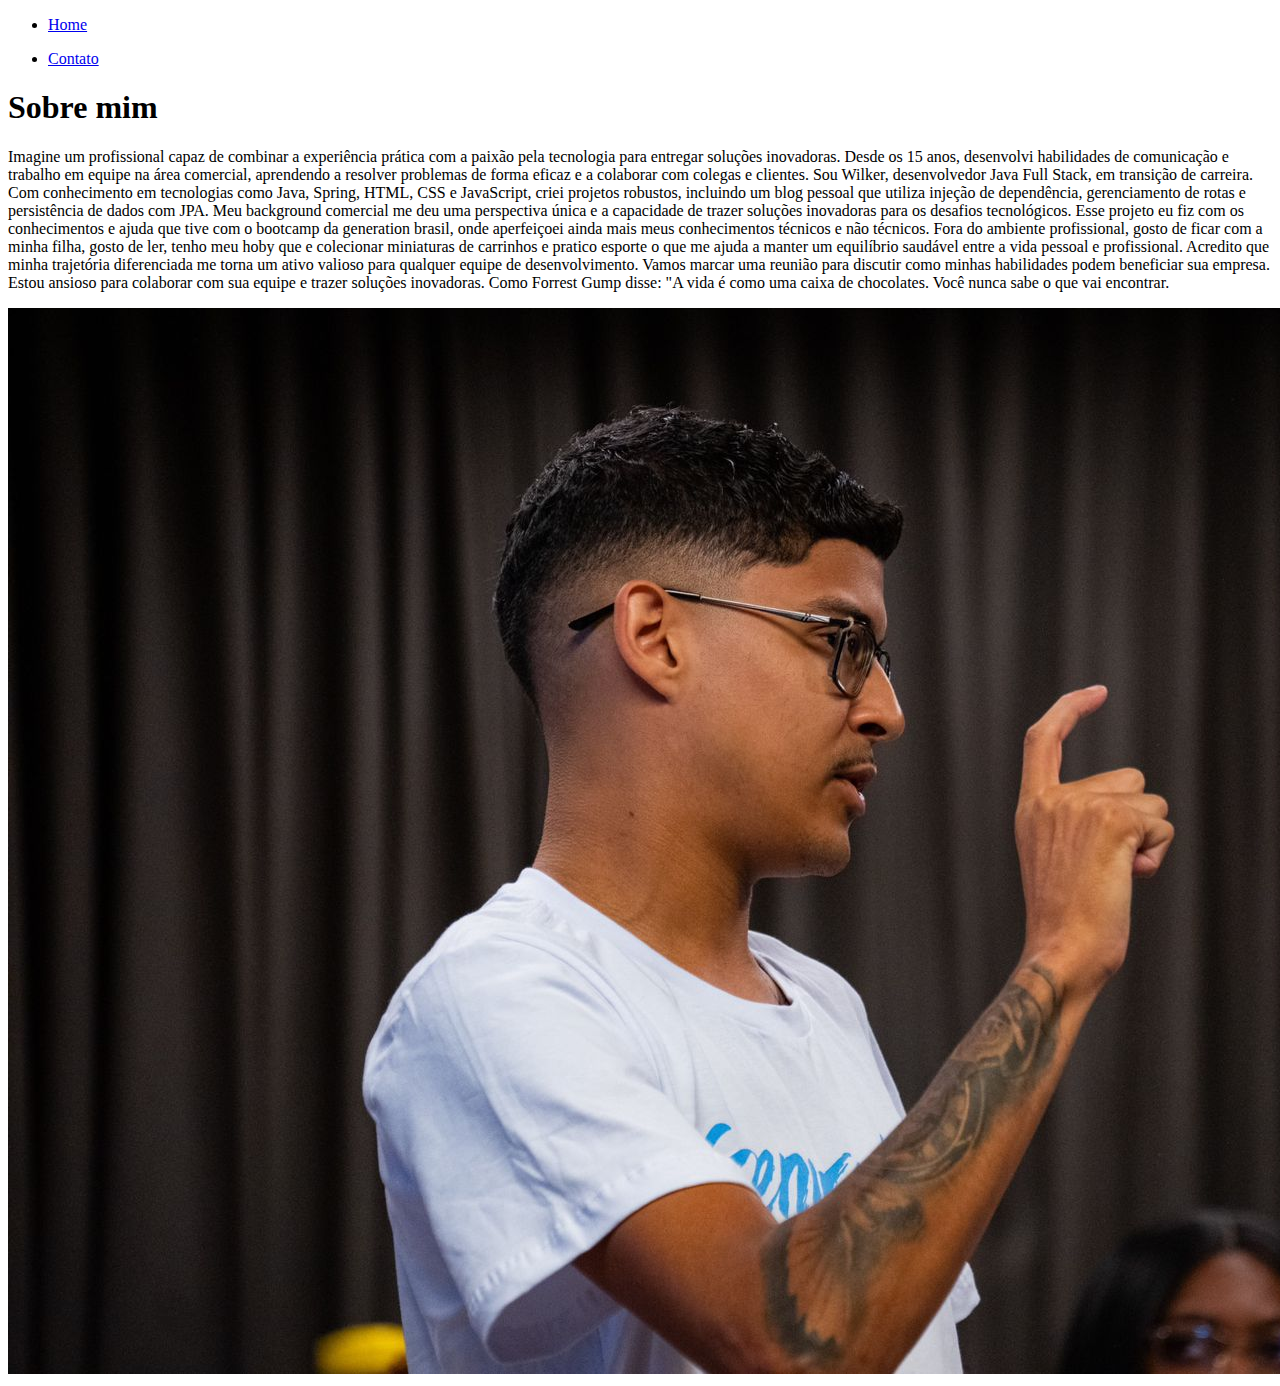
==== index.html @ 0d25511a "fundamento html" ====
<!DOCTYPE html>
<html lang="pt-br">
<head>
    <meta charset="UTF-8">
    <meta name="viewport" content="width=device-width, initial-scale=1.0">
    <title>Meu perfil</title>
</head>
<body>
    <ul>
        <li>
        <a href="index.html">Home </a>
    </ul>
    <ul>
        <li>
        <a href="contato.html">Contato </a>
    </ul>

    <h1>Sobre mim</h1>
    
    <p>
        Imagine um profissional capaz de combinar a experiência prática com a paixão pela tecnologia para entregar soluções inovadoras. Desde os 15 anos, desenvolvi habilidades de comunicação e trabalho em equipe na área comercial, aprendendo a resolver problemas de forma eficaz e a colaborar com colegas e clientes.
Sou Wilker, desenvolvedor Java Full Stack, em transição de carreira. Com conhecimento em tecnologias como Java, Spring, HTML, CSS e JavaScript, criei projetos robustos, incluindo um blog pessoal que utiliza injeção de dependência, gerenciamento de rotas e persistência de dados com JPA. Meu background comercial me deu uma perspectiva única e a capacidade de trazer soluções inovadoras para os desafios tecnológicos.
Esse projeto eu fiz com os conhecimentos e ajuda que tive com o bootcamp da generation brasil, onde aperfeiçoei ainda mais meus conhecimentos  técnicos e não técnicos. 
Fora do ambiente profissional, gosto de ficar com a minha filha, gosto de ler, tenho meu hoby que e colecionar miniaturas de carrinhos e pratico esporte  o que me ajuda a manter um equilíbrio saudável entre a vida pessoal e profissional. Acredito que minha trajetória diferenciada me torna um ativo valioso para qualquer equipe de desenvolvimento.
Vamos marcar uma reunião para discutir como minhas habilidades podem beneficiar sua empresa. Estou ansioso para colaborar com sua equipe e trazer soluções inovadoras.
Como Forrest Gump disse: "A vida é como uma caixa de chocolates. Você nunca sabe o que vai encontrar.

    </p>
    <img src="assets/img/wilker.jpeg" alt="">


</body>
</html>
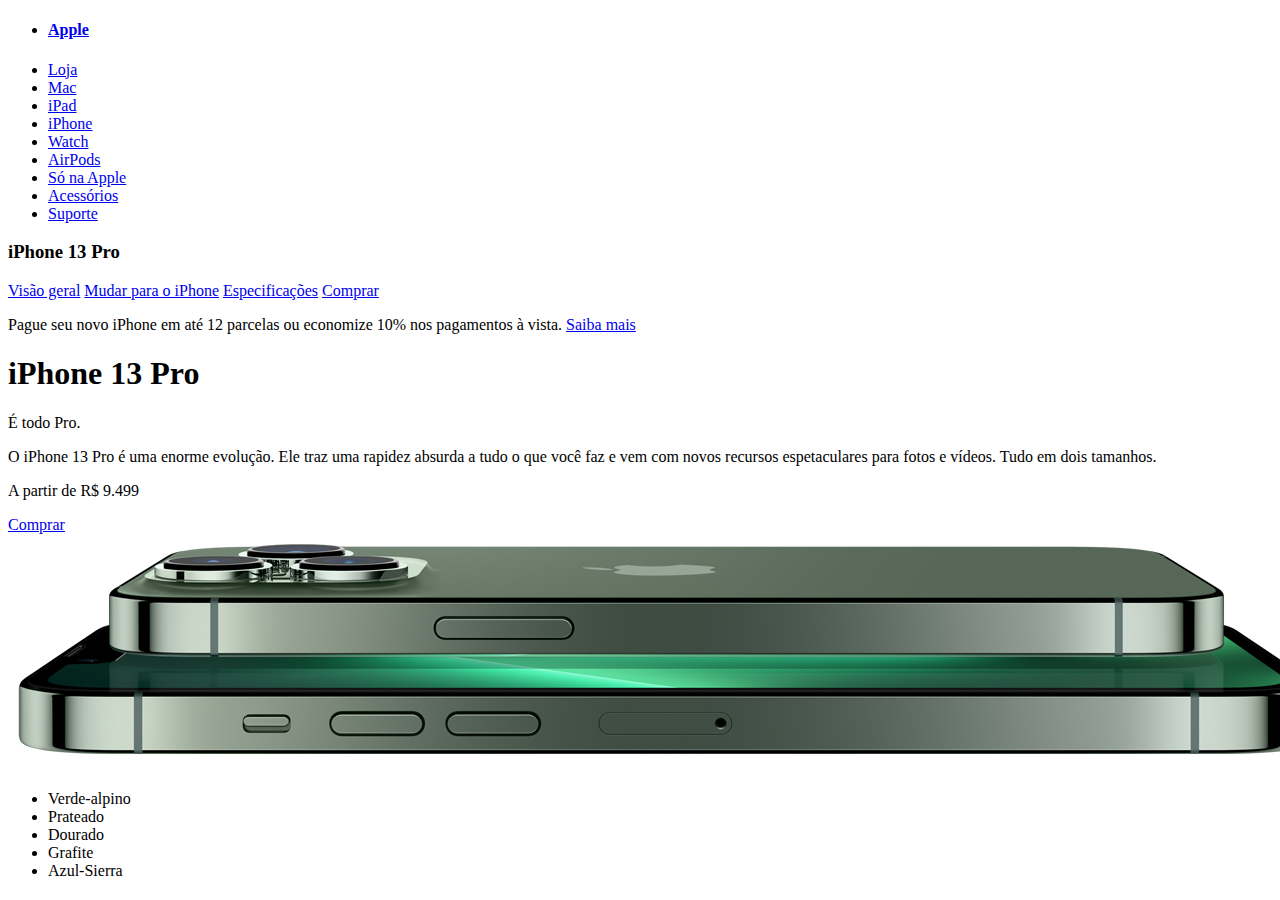
==== commit efccfe3d: "Loja apple" ====
--- a/index.html
+++ b/index.html
@@ -1,33 +1,104 @@
 <!DOCTYPE html>
-<html lang="pt-br">
-<head>
-    <meta charset="UTF-8">
-    <meta name="viewport" content="width=device-width, initial-scale=1.0">
-    <title>Meu perfil</title>
-</head>
-<body>
-    <ul>
-        <li>
-        <a href="index.html">Home </a>
-    </ul>
-    <ul>
-        <li>
-        <a href="contato.html">Contato </a>
-    </ul>
-
-    <h1>Sobre mim</h1>
-    
-    <p>
-        Imagine um profissional capaz de combinar a experiência prática com a paixão pela tecnologia para entregar soluções inovadoras. Desde os 15 anos, desenvolvi habilidades de comunicação e trabalho em equipe na área comercial, aprendendo a resolver problemas de forma eficaz e a colaborar com colegas e clientes.
-Sou Wilker, desenvolvedor Java Full Stack, em transição de carreira. Com conhecimento em tecnologias como Java, Spring, HTML, CSS e JavaScript, criei projetos robustos, incluindo um blog pessoal que utiliza injeção de dependência, gerenciamento de rotas e persistência de dados com JPA. Meu background comercial me deu uma perspectiva única e a capacidade de trazer soluções inovadoras para os desafios tecnológicos.
-Esse projeto eu fiz com os conhecimentos e ajuda que tive com o bootcamp da generation brasil, onde aperfeiçoei ainda mais meus conhecimentos  técnicos e não técnicos. 
-Fora do ambiente profissional, gosto de ficar com a minha filha, gosto de ler, tenho meu hoby que e colecionar miniaturas de carrinhos e pratico esporte  o que me ajuda a manter um equilíbrio saudável entre a vida pessoal e profissional. Acredito que minha trajetória diferenciada me torna um ativo valioso para qualquer equipe de desenvolvimento.
-Vamos marcar uma reunião para discutir como minhas habilidades podem beneficiar sua empresa. Estou ansioso para colaborar com sua equipe e trazer soluções inovadoras.
-Como Forrest Gump disse: "A vida é como uma caixa de chocolates. Você nunca sabe o que vai encontrar.
-
-    </p>
-    <img src="assets/img/wilker.jpeg" alt="">
-
-
-</body>
+<html lang="en">
+  <head>
+    <meta charset="UTF-8" />
+    <meta http-equiv="X-UA-Compatible" content="IE=edge" />
+    <meta name="viewport" content="width=device-width, initial-scale=1.0" />
+    <title>iPhone 13 Pro</title>
+    <link rel="stylesheet" href="css/styles.css" />
+    <script src="js/scripts.js" defer></script>
+  </head>
+  <body>
+    <header>
+      <nav>
+        <ul id="navbar">
+          <li id="logo">
+            <a href="#">
+              <h4>Apple</h4>
+            </a>
+          </li>
+          <li>
+            <a href="#">Loja</a>
+          </li>
+          <li>
+            <a href="#">Mac</a>
+          </li>
+          <li>
+            <a href="#">iPad</a>
+          </li>
+          <li>
+            <a href="#">iPhone</a>
+          </li>
+          <li>
+            <a href="#">Watch</a>
+          </li>
+          <li>
+            <a href="#">AirPods</a>
+          </li>
+          <li>
+            <a href="#">Só na Apple</a>
+          </li>
+          <li>
+            <a href="#">Acessórios</a>
+          </li>
+          <li>
+            <a href="#">Suporte</a>
+          </li>
+        </ul>
+      </nav>
+      <div id="bottom-header">
+        <div id="bottom-header-inner">
+          <h3>iPhone 13 Pro</h3>
+          <div id="bottom-header-links">
+            <a href="#">Visão geral</a>
+            <a href="#">Mudar para o iPhone</a>
+            <a href="#">Especificações</a>
+            <a href="#" class="btn">Comprar</a>
+          </div>
+        </div>
+      </div>
+    </header>
+    <div id="ribbon">
+      <p>
+        Pague seu novo iPhone em até 12 parcelas ou economize 10% nos pagamentos
+        à vista. <a href="#">Saiba mais</a>
+      </p>
+    </div>
+    <main id="main-content">
+      <h1 id="title">iPhone 13 Pro</h1>
+      <p id="subtitle">É todo Pro.</p>
+      <p id="description">
+        O iPhone 13 Pro é uma enorme evolução. Ele traz uma rapidez absurda a
+        tudo o que você faz e vem com novos recursos espetaculares para fotos e
+        vídeos. Tudo em dois tamanhos.
+      </p>
+      <p id="price">A partir de R$ 9.499</p>
+      <a href="#" class="btn">Comprar</a>
+      <img id="product-image" src="img/iphone_green.jpg" alt="iPhone 13" />
+      <div id="image-picker">
+        <ul>
+          <li id="green">
+            <span class="color selected"></span>
+            <span class="description">Verde-alpino</span>
+          </li>
+          <li id="silver">
+            <span class="color"></span>
+            <span class="description">Prateado</span>
+          </li>
+          <li id="golden">
+            <span class="color"></span>
+            <span class="description">Dourado</span>
+          </li>
+          <li id="grafite">
+            <span class="color"></span>
+            <span class="description">Grafite</span>
+          </li>
+          <li id="blue">
+            <span class="color"></span>
+            <span class="description">Azul-Sierra</span>
+          </li>
+        </ul>
+      </div>
+    </main>
+  </body>
 </html>